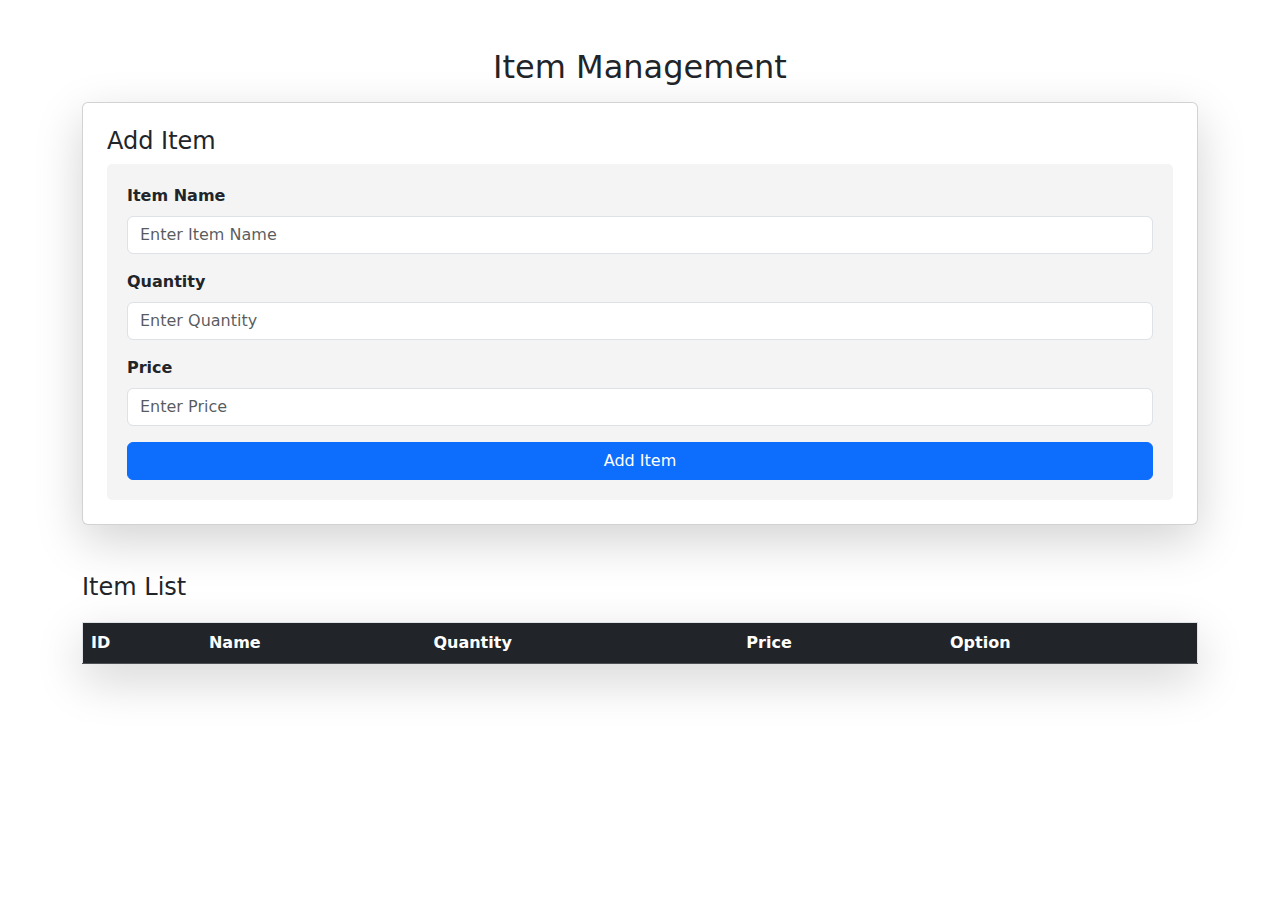
==== src/main/java/com/example/SpringBoot_LectureTime_Project/FrontEnd/item.html @ db361463 "first commit" ====
<!DOCTYPE html>
<html xmlns:th="http://www.thymeleaf.org">
<head>
    <title>Item Management</title>
    <link rel="stylesheet" href="css/Customer.css">
    <link rel="stylesheet" href="https://cdn.jsdelivr.net/npm/bootstrap@5.3.0/dist/css/bootstrap.min.css">
    <script src="https://code.jquery.com/jquery-3.6.0.min.js"></script>
</head>
<body>

<div class="container mt-5">
    <h2 class="text-center">Item Management</h2>

    <!-- Item Form -->
    <div class="card shadow-lg p-4 mt-3">
        <h4>Add Item</h4>
        <form id="itemForm">
            <div class="mb-3">
                <label class="form-label">Item Name</label>
                <input type="text" id="name" class="form-control" placeholder="Enter Item Name" required>
            </div>
            <div class="mb-3">
                <label class="form-label">Quantity</label>
                <input type="number" id="qty" class="form-control" placeholder="Enter Quantity" required>
            </div>
            <div class="mb-3">
                <label class="form-label">Price</label>
                <input type="number" step="0.01" id="price" class="form-control" placeholder="Enter Price" required>
            </div>
            <button type="submit" class="btn btn-primary w-100">Add Item</button>
        </form>
    </div>

    <!-- Item Table -->
    <div class="mt-5">
        <h4>Item List</h4>
        <table class="table table-striped table-hover shadow-lg">
            <thead class="table-dark">
            <tr>
                <th>ID</th>
                <th>Name</th>
                <th>Quantity</th>
                <th>Price</th>
                <th>Option</th>
            </tr>
            </thead>
            <tbody>
            </tbody>
        </table>
    </div>
</div>

<script src="Js/ItemController.js"></script>
</body>
</html>
---- src/main/java/com/example/SpringBoot_LectureTime_Project/FrontEnd/css/Customer.css ----
body {
    font-family: Arial, sans-serif;
    margin: 20px;
}
.container {
    width: 50%;
    margin: auto;
}
form {
    background: #f4f4f4;
    padding: 20px;
    border-radius: 5px;
}
label {
    font-weight: bold;
}
input {
    width: 100%;
    padding: 8px;
    margin: 5px 0;
    border: 1px solid #ccc;
    border-radius: 4px;
}
.btn-container {
    margin-top: 10px;
}
button {
    padding: 10px 15px;
    margin-right: 10px;
    border: none;
    border-radius: 5px;
    cursor: pointer;
}
.save-btn { background: #28a745; color: white; }
.update-btn { background: #ffc107; color: black; }
.delete-btn { background: #dc3545; color: white; }
table {
    width: 100%;
    margin-top: 20px;
    border-collapse: collapse;
}
table, th, td {
    border: 1px solid black;
}
th, td {
    padding: 10px;
    text-align: left;
}
th {
    background: #ddd;
}
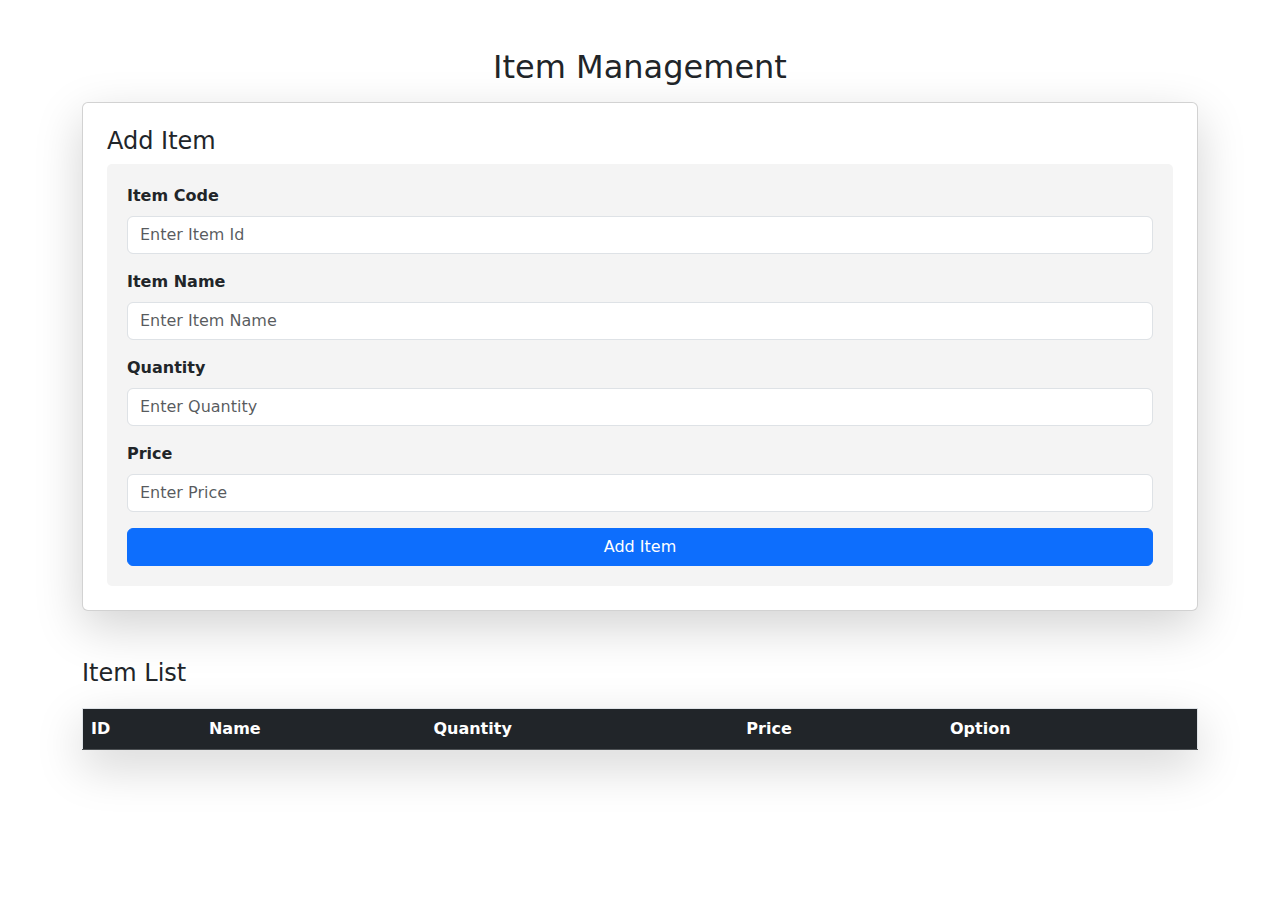
==== commit 3846d8a9: "Item Customer Completed" ====
--- a/src/main/java/com/example/SpringBoot_LectureTime_Project/FrontEnd/item.html
+++ b/src/main/java/com/example/SpringBoot_LectureTime_Project/FrontEnd/item.html
@@ -15,6 +15,10 @@
     <div class="card shadow-lg p-4 mt-3">
         <h4>Add Item</h4>
         <form id="itemForm">
+            <div class="mb-3">
+                <label class="form-label">Item Code</label>
+                <input type="text" id="id" class="form-control" placeholder="Enter Item Id" required>
+            </div>
             <div class="mb-3">
                 <label class="form-label">Item Name</label>
                 <input type="text" id="name" class="form-control" placeholder="Enter Item Name" required>
